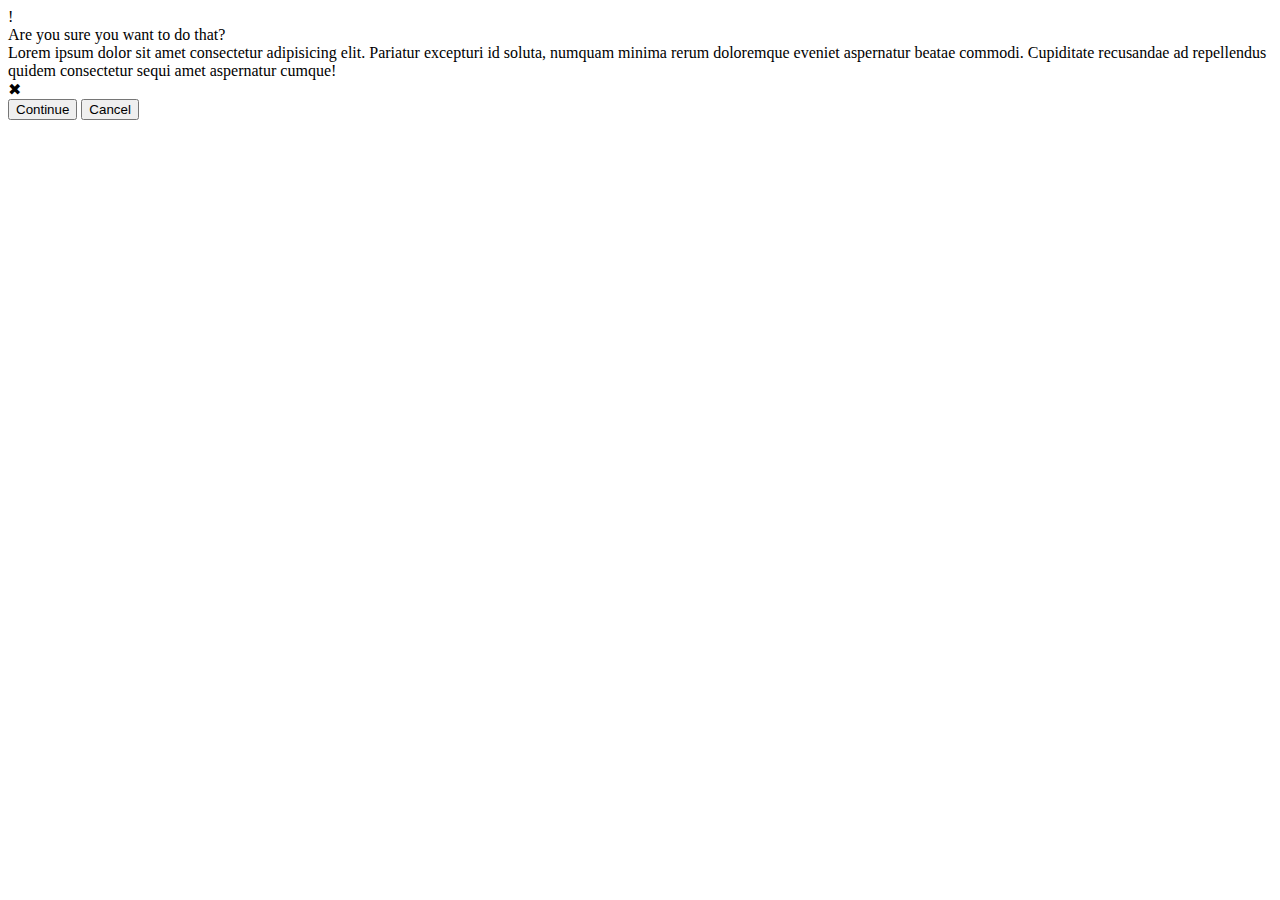
==== flex/05-flex-modal/index.html @ cd1201e0 "Exercises 1 to 4 done" ====
<!DOCTYPE html>
<html lang="en">
  <head>
    <meta charset="UTF-8">
    <meta http-equiv="X-UA-Compatible" content="IE=edge">
    <meta name="viewport" content="width=device-width, initial-scale=1.0">
    <link rel="stylesheet" href="style.css">
    <title>Modal</title>
  </head>
  <body>
    <div class="modal">
      <div class="icon">!</div>

      <div class="header">Are you sure you want to do that?</div>
      <div class="text">Lorem ipsum dolor sit amet consectetur adipisicing elit. Pariatur excepturi id soluta, numquam minima rerum doloremque eveniet aspernatur beatae commodi. Cupiditate recusandae ad repellendus quidem consectetur sequi amet aspernatur cumque!</div>
      <div class="close-button">✖</div>  
      <button class="continue">Continue</button>
      <button class="cancel">Cancel</button>
    </div>
  </body>
</html>
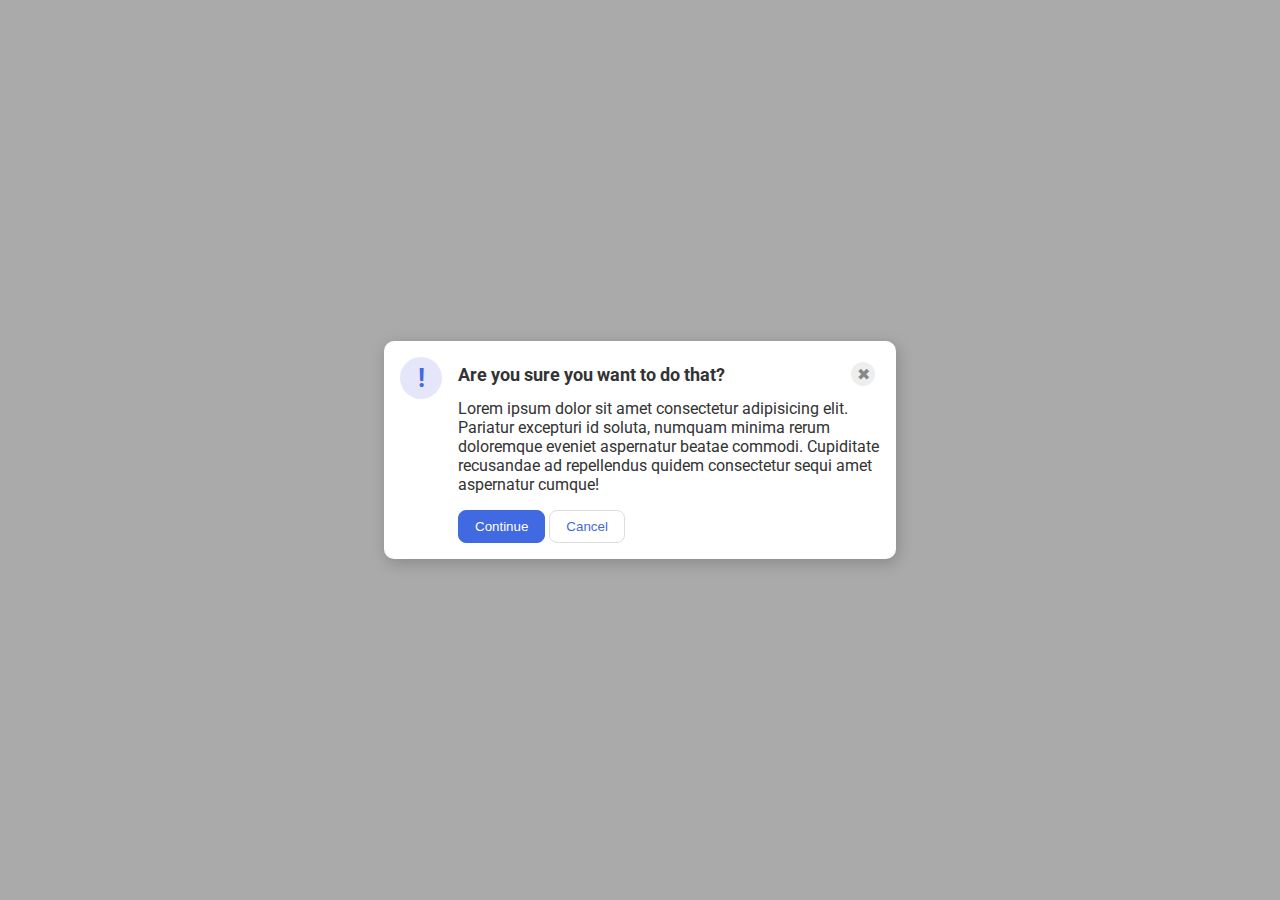
==== commit 555a763d: "Finished exercise 5" ====
--- a/flex/05-flex-modal/index.html
+++ b/flex/05-flex-modal/index.html
@@ -10,12 +10,14 @@
   <body>
     <div class="modal">
       <div class="icon">!</div>
-
-      <div class="header">Are you sure you want to do that?</div>
-      <div class="text">Lorem ipsum dolor sit amet consectetur adipisicing elit. Pariatur excepturi id soluta, numquam minima rerum doloremque eveniet aspernatur beatae commodi. Cupiditate recusandae ad repellendus quidem consectetur sequi amet aspernatur cumque!</div>
-      <div class="close-button">✖</div>  
-      <button class="continue">Continue</button>
-      <button class="cancel">Cancel</button>
+      <div class="container">
+        <div class="header">Are you sure you want to do that?
+          <div class="close-button">✖</div>
+        </div>   
+        <div class="text">Lorem ipsum dolor sit amet consectetur adipisicing elit. Pariatur excepturi id soluta, numquam minima rerum doloremque eveniet aspernatur beatae commodi. Cupiditate recusandae ad repellendus quidem consectetur sequi amet aspernatur cumque!</div>
+        <button class="continue">Continue</button>
+        <button class="cancel">Cancel</button>      
+      </div>  
     </div>
   </body>
 </html>--- a/flex/05-flex-modal/style.css
+++ b/flex/05-flex-modal/style.css
@@ -0,0 +1,84 @@
+@import url('https://fonts.googleapis.com/css2?family=Roboto:wght@400;700&display=swap');
+
+html, body {
+  height: 100%;
+}
+
+body {
+  font-family: Roboto, sans-serif;
+  margin: 0;
+  background: #aaa;
+  color: #333;
+  /* I'll give you this one for free lol */
+  display: flex;
+  align-items: center;
+  justify-content: center;
+}
+
+.modal {
+  background: white;
+  width: 480px;
+  border-radius: 10px;
+  box-shadow: 2px 4px 16px rgba(0,0,0,.2);
+  display: flex;
+  gap: 16px;
+  padding: 16px;
+}
+
+.icon {
+  color: royalblue;
+  font-size: 26px;
+  font-weight: 700;
+  background: lavender;
+  width: 42px;
+  height: 42px;
+  border-radius: 50%;
+  display: flex;
+  align-items: center;
+  justify-content: center;
+  flex-shrink: 0;
+}
+
+.close-button {
+  background: #eee;
+  border-radius: 50%;
+  color: #888;
+  font-weight: 400;
+  font-size: 16px;
+  height: 24px;
+  width: 24px;
+  display: flex;
+  align-items: center;
+  justify-content: center;
+  margin: 5px;
+}
+
+.header {
+  display: flex;
+  align-items: center;
+  justify-content: space-between;
+  font-weight: 700;
+  font-size: 18px;
+  margin-bottom: 8px;
+}
+
+.text {
+  margin-bottom: 16px;
+}
+
+button {
+  padding: 8px 16px;
+  border-radius: 8px;
+}
+
+button.continue {
+  background: royalblue;
+  border: 1px solid royalblue;
+  color: white;
+}
+
+button.cancel {
+  background: white;
+  border: 1px solid #ddd;
+  color: royalblue;
+}
